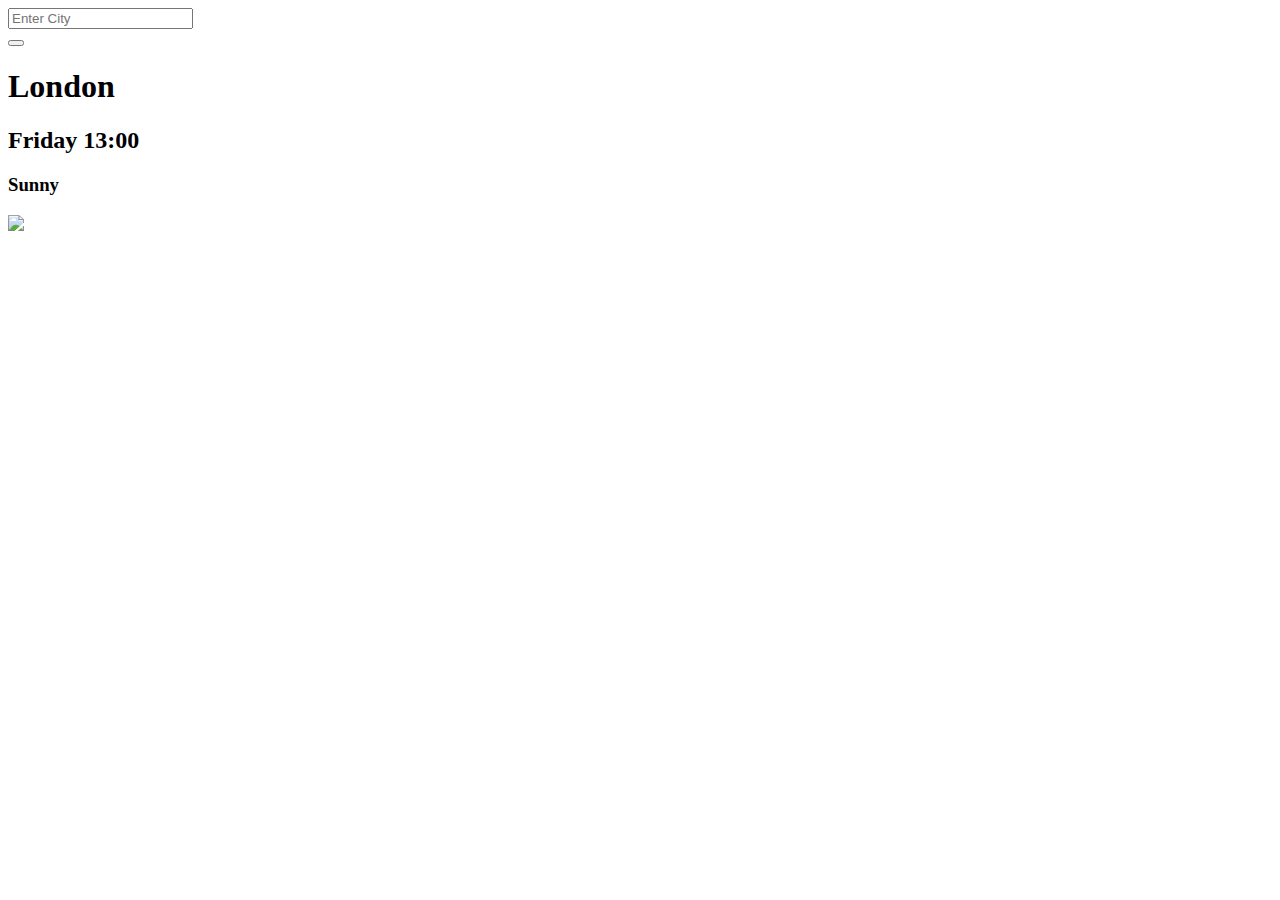
==== Vanilla-Weather-App/index.html @ 32c3cc2d "Project set-up" ====
<!DOCTYPE html>
<html lang="en">
<head>
    <meta charset="UTF-8">
    <meta http-equiv="X-UA-Compatible" content="IE=edge">
    <meta name="viewport" content="width=device-width, initial-scale=1.0">
    <link href="https://cdn.jsdelivr.net/npm/bootstrap@5.0.0-beta2/dist/css/bootstrap.min.css" rel="stylesheet"
        integrity="sha384-BmbxuPwQa2lc/FVzBcNJ7UAyJxM6wuqIj61tLrc4wSX0szH/Ev+nYRRuWlolflfl" crossorigin="anonymous">
    <link rel="stylesheet" href="src/style.css"> 
    <title>Weather-App</title>
</head>
<body>
    <div class="container">
<form id="search-form">
    <div class="row">
        <div class="col-0"></div>
        <div class="col-3">
            <div class="mb-3">
                <input type="text" placeholder="Enter City" class="form-control" id="city-name">
            </div>
        </div>
        <div class="col-1">
            <button type="submit" class="btn btn-secondary"> <i class="fas fa-search"></i> </button>
        </div>
    </div>
</form>
<h1>
    London
</h1>
<h2>
    Friday 13:00
</h2>
<h3>
    Sunny
</h3>

<div class="row">
<div class="col-1">
    <img src="https://www.wunderground.com/static/i/c/v4/28.svg">
</div>





</div>












    </div>
    <script src="src/app.js"></script>
</body>
</html>
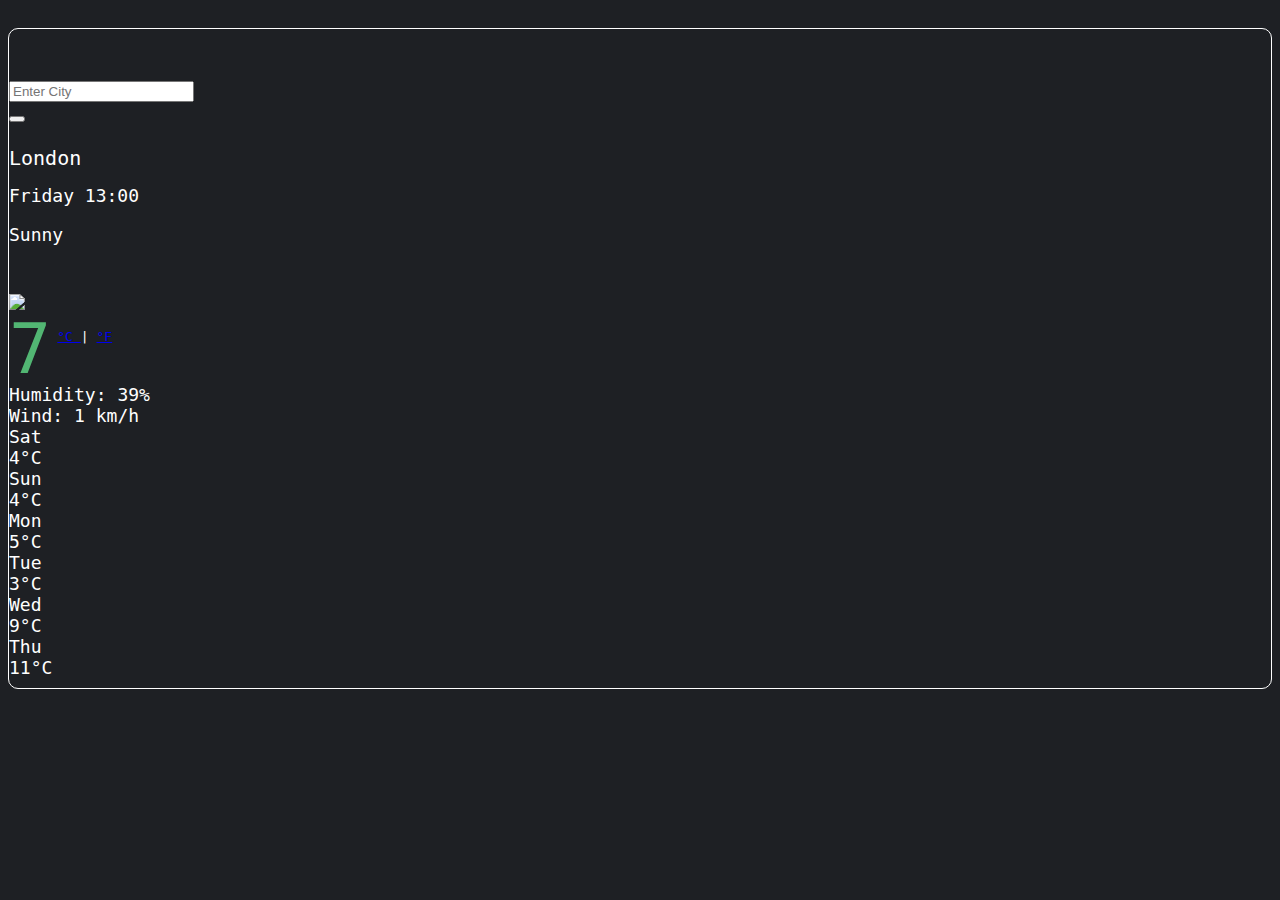
==== commit 6cddfba3: "Edited CSS - Styling properties" ====
--- a/Vanilla-Weather-App/index.html
+++ b/Vanilla-Weather-App/index.html
@@ -7,6 +7,7 @@
     <link href="https://cdn.jsdelivr.net/npm/bootstrap@5.0.0-beta2/dist/css/bootstrap.min.css" rel="stylesheet"
         integrity="sha384-BmbxuPwQa2lc/FVzBcNJ7UAyJxM6wuqIj61tLrc4wSX0szH/Ev+nYRRuWlolflfl" crossorigin="anonymous">
     <link rel="stylesheet" href="src/style.css"> 
+    <script src="https://kit.fontawesome.com/abb13c6a40.js" crossorigin="anonymous"></script>
     <title>Weather-App</title>
 </head>
 <body>
@@ -38,11 +39,31 @@
 <div class="col-1">
     <img src="https://www.wunderground.com/static/i/c/v4/28.svg">
 </div>
-
-
-
-
-
+<div class="col-2">
+    <span class="temp"> 7 </span> <span class="tempUnit"> <a href="#" id="degree-C">°C </a> | <a href="#" id="degree-F"> °F
+        </a> </span>
+</div>
+<div class="col-3 temp-stats">
+    Humidity: <span id="humidity">39</span>% <br /> Wind: <span id="wind">1</span> km/h
+</div>
+<div class="col-1">
+Sat <br /> 4°C <br /> <i class="fas fa-cloud-sun icons"></i>
+</div>
+<div class="col-1">
+Sun <br /> 4°C <br /> <i class="fas fa-cloud-rain icons"></i>
+</div>
+<div class="col-1">
+ Mon <br /> 5°C <br /> <i class="fas fa-cloud icons"></i>
+</div>
+<div class="col-1">
+Tue <br /> 3°C <br /> <i class="fas fa-snowflake icons"></i>
+</div>
+<div class="col-1">
+Wed <br /> 9°C <br /> <i class="fas fa-cloud-sun-rain icons"></i>
+</div>
+<div class="col-1">
+Thu <br /> 11°C <br /> <i class="fas fa-cloud-showers-heavy icons"></i>
+</div>
 </div>
 
 
--- a/Vanilla-Weather-App/src/style.css
+++ b/Vanilla-Weather-App/src/style.css
@@ -0,0 +1,43 @@
+.container {
+  border: 1px solid white;
+  border-radius: 10px;
+  color: white;
+}
+body {
+  padding-top: 20px;
+  background-color: #1e2024;
+}
+
+#search-form {
+  padding-top: 20px;
+}
+h1,
+h2,
+h3 {
+  font-family: monospace;
+  font-weight: normal;
+}
+h1 {
+  font-size: 20px;
+}
+h2,
+h3 {
+  font-size: 18px;
+}
+.row {
+  padding-top: 30px;
+  padding-bottom: 10px;
+  font-family: monospace;
+  font-size: 18px;
+}
+.temp {
+  font-size: 70px;
+  color: #52b673;
+  line-height: 1;
+}
+.tempUnit {
+  position: relative;
+  top: -32px;
+  font-size: 13px;
+  left: -36px;
+}
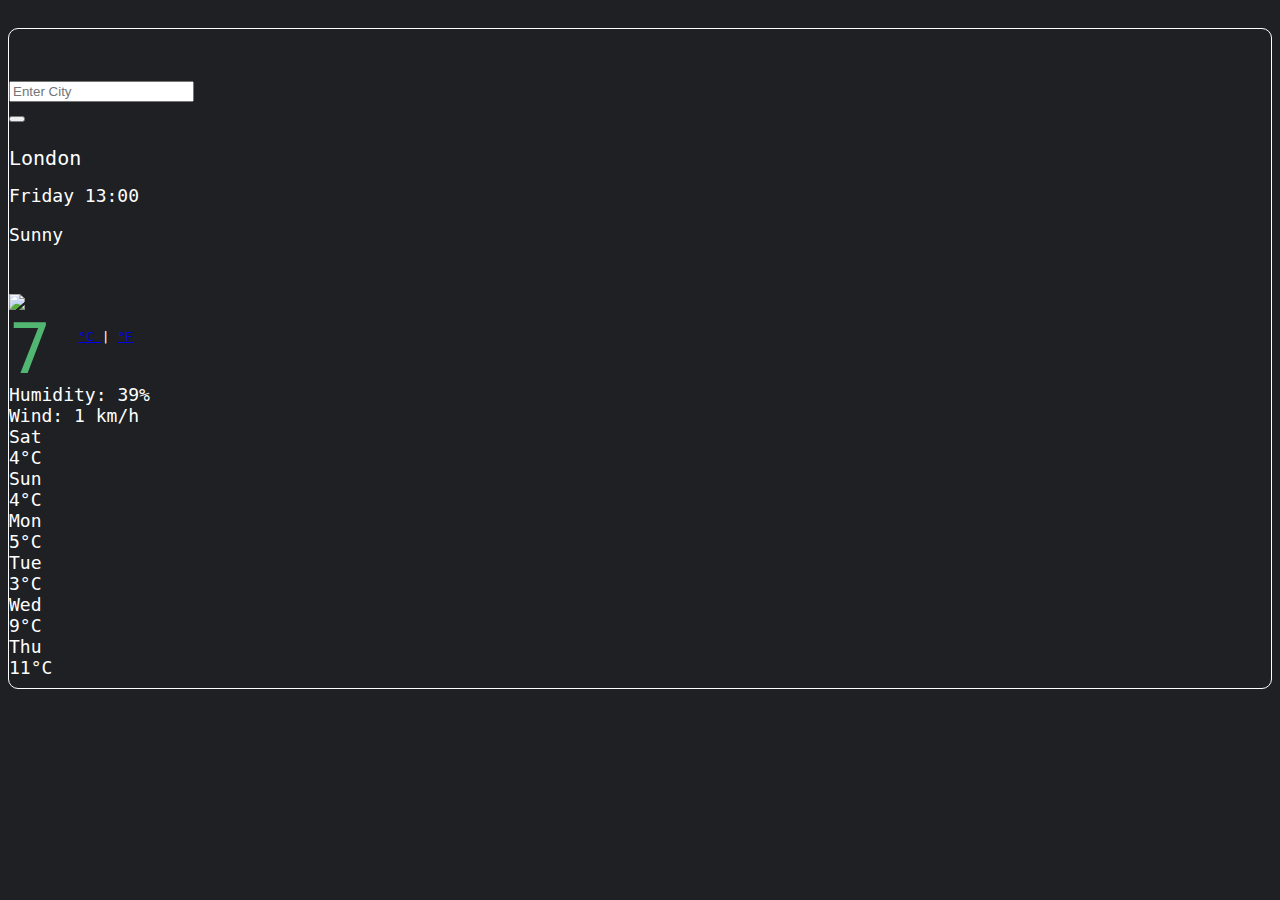
==== commit c574ab8d: "Weather API Integration" ====
--- a/Vanilla-Weather-App/index.html
+++ b/Vanilla-Weather-App/index.html
@@ -8,6 +8,7 @@
         integrity="sha384-BmbxuPwQa2lc/FVzBcNJ7UAyJxM6wuqIj61tLrc4wSX0szH/Ev+nYRRuWlolflfl" crossorigin="anonymous">
     <link rel="stylesheet" href="src/style.css"> 
     <script src="https://kit.fontawesome.com/abb13c6a40.js" crossorigin="anonymous"></script>
+    <script src="https://unpkg.com/axios/dist/axios.min.js"></script>
     <title>Weather-App</title>
 </head>
 <body>
--- a/Vanilla-Weather-App/src/style.css
+++ b/Vanilla-Weather-App/src/style.css
@@ -39,5 +39,5 @@
   position: relative;
   top: -32px;
   font-size: 13px;
-  left: -36px;
+  left: -15px;
 }
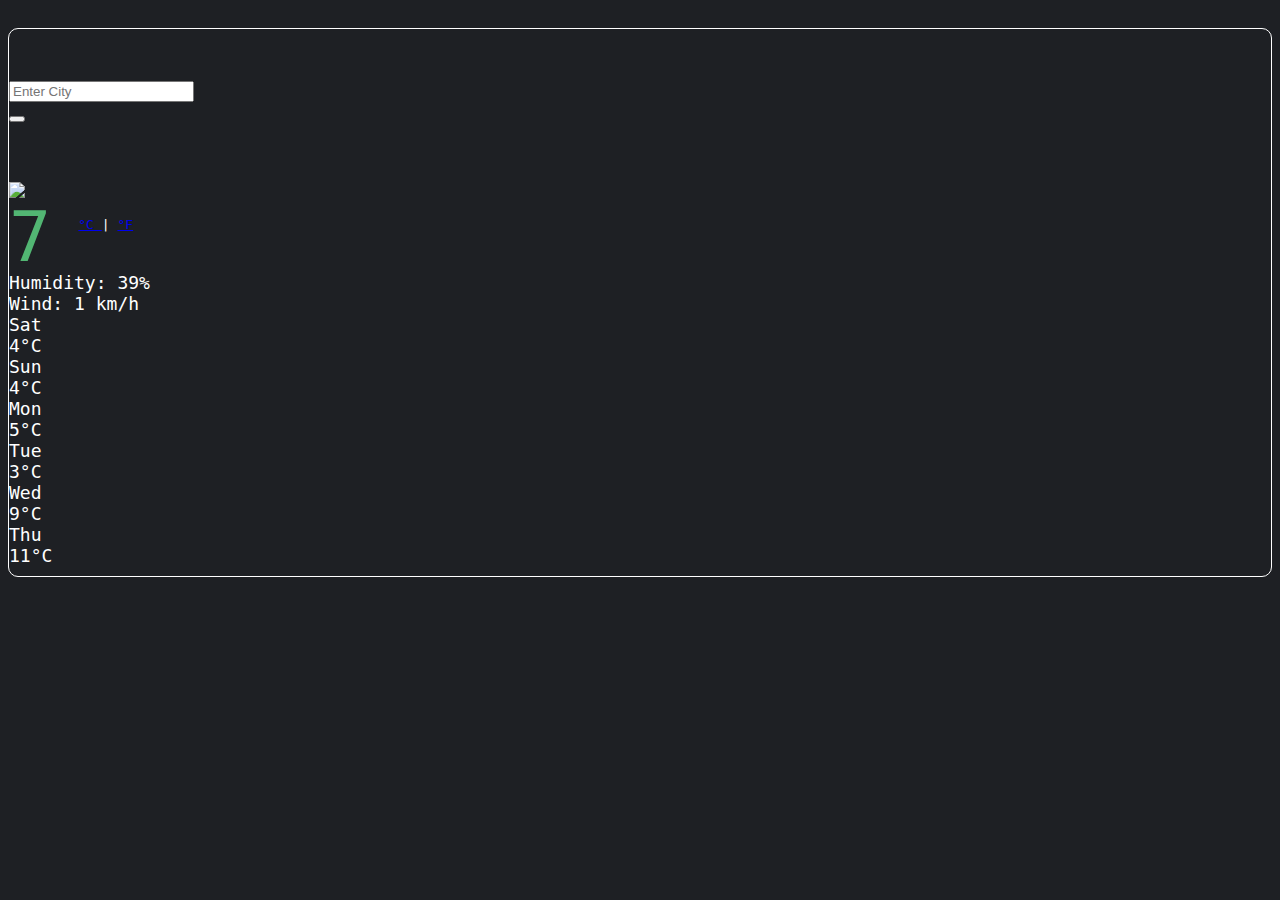
==== commit 9ab32149: "Display current time, temperature, description, wind and humidity" ====
--- a/Vanilla-Weather-App/index.html
+++ b/Vanilla-Weather-App/index.html
@@ -27,13 +27,13 @@
     </div>
 </form>
 <h1>
-    London
+    <span id="city"></span>
 </h1>
 <h2>
-    Friday 13:00
+    <span id="date"></span>
 </h2>
 <h3>
-    Sunny
+   <span id="description"></span>
 </h3>
 
 <div class="row">
@@ -41,7 +41,7 @@
     <img src="https://www.wunderground.com/static/i/c/v4/28.svg">
 </div>
 <div class="col-2">
-    <span class="temp"> 7 </span> <span class="tempUnit"> <a href="#" id="degree-C">°C </a> | <a href="#" id="degree-F"> °F
+    <span id="temp"> 7 </span> <span class="tempUnit"> <a href="#" id="degree-C">°C </a> | <a href="#" id="degree-F"> °F
         </a> </span>
 </div>
 <div class="col-3 temp-stats">
--- a/Vanilla-Weather-App/src/style.css
+++ b/Vanilla-Weather-App/src/style.css
@@ -16,6 +16,7 @@
 h3 {
   font-family: monospace;
   font-weight: normal;
+  text-transform: capitalize;
 }
 h1 {
   font-size: 20px;
@@ -30,7 +31,7 @@
   font-family: monospace;
   font-size: 18px;
 }
-.temp {
+#temp {
   font-size: 70px;
   color: #52b673;
   line-height: 1;
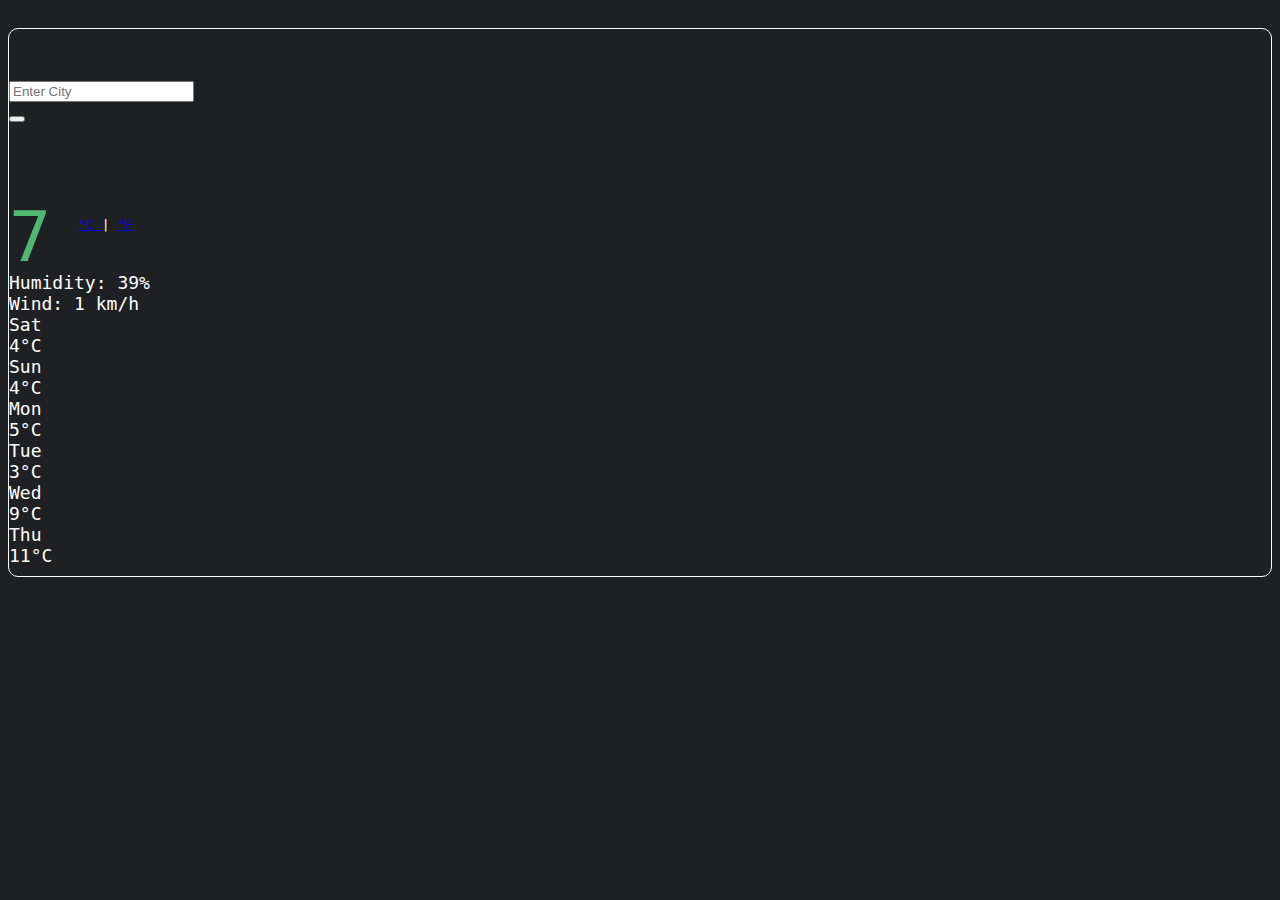
==== commit 8ecc530e: "Weather icon element" ====
--- a/Vanilla-Weather-App/index.html
+++ b/Vanilla-Weather-App/index.html
@@ -38,7 +38,7 @@
 
 <div class="row">
 <div class="col-1">
-    <img src="https://www.wunderground.com/static/i/c/v4/28.svg">
+    <img src="" alt="" id="icon" />
 </div>
 <div class="col-2">
     <span id="temp"> 7 </span> <span class="tempUnit"> <a href="#" id="degree-C">°C </a> | <a href="#" id="degree-F"> °F
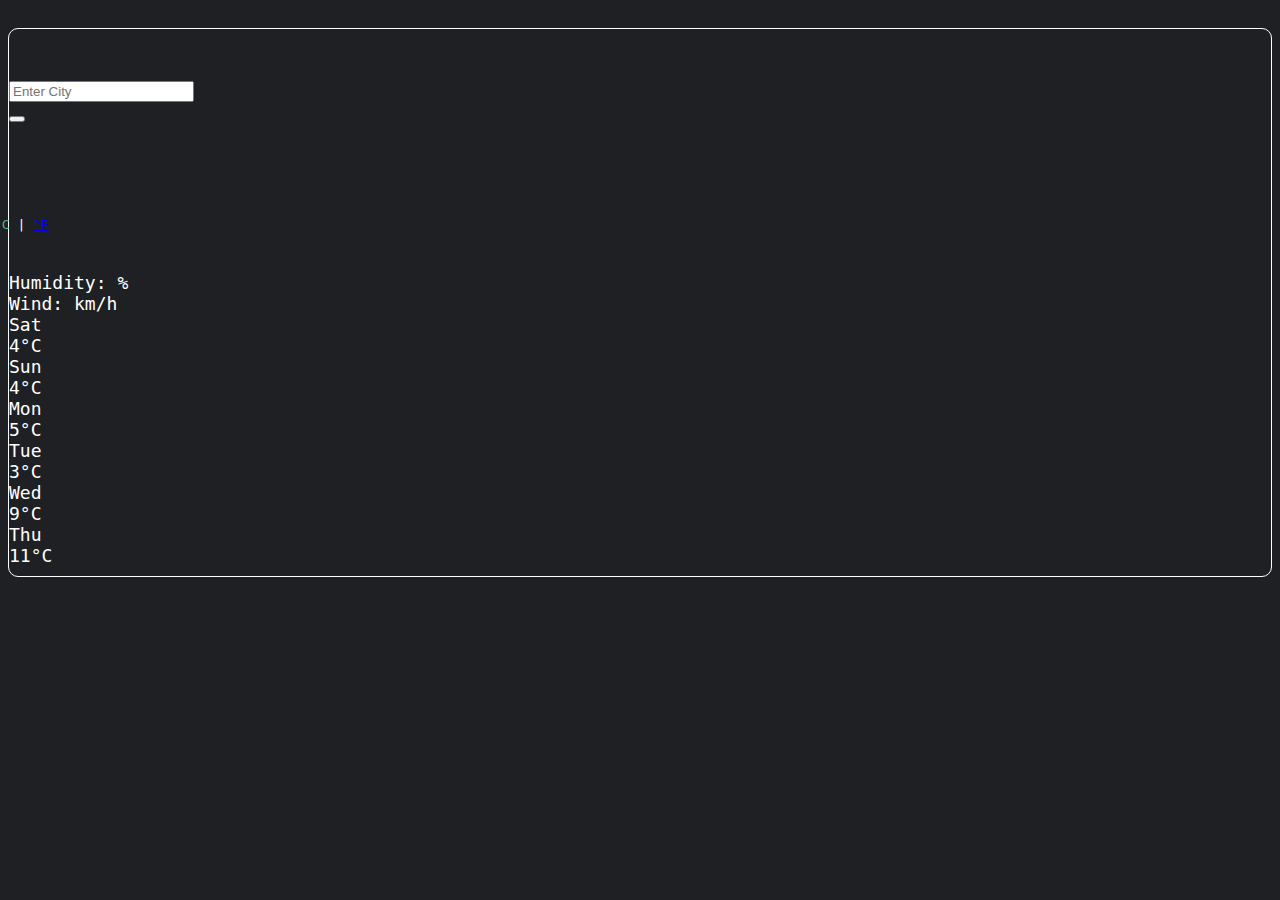
==== commit 0bbc999f: "Implemented unit conversion" ====
--- a/Vanilla-Weather-App/index.html
+++ b/Vanilla-Weather-App/index.html
@@ -16,12 +16,12 @@
 <form id="search-form">
     <div class="row">
         <div class="col-0"></div>
-        <div class="col-3">
+        <div class="col-4">
             <div class="mb-3">
                 <input type="text" placeholder="Enter City" class="form-control" id="city-name">
             </div>
         </div>
-        <div class="col-1">
+        <div class="col-2">
             <button type="submit" class="btn btn-secondary"> <i class="fas fa-search"></i> </button>
         </div>
     </div>
@@ -41,11 +41,11 @@
     <img src="" alt="" id="icon" />
 </div>
 <div class="col-2">
-    <span id="temp"> 7 </span> <span class="tempUnit"> <a href="#" id="degree-C">°C </a> | <a href="#" id="degree-F"> °F
+    <span id="temp">  </span> <span class="tempUnit"> <a href="#" id="degree-C" class="active">°C</a> | <a href="#" id="degree-F"> °F
         </a> </span>
 </div>
 <div class="col-3 temp-stats">
-    Humidity: <span id="humidity">39</span>% <br /> Wind: <span id="wind">1</span> km/h
+    Humidity: <span id="humidity"></span>% <br /> Wind: <span id="wind"></span> km/h
 </div>
 <div class="col-1">
 Sat <br /> 4°C <br /> <i class="fas fa-cloud-sun icons"></i>
--- a/Vanilla-Weather-App/src/style.css
+++ b/Vanilla-Weather-App/src/style.css
@@ -42,3 +42,13 @@
   font-size: 13px;
   left: -15px;
 }
+
+.active {
+  color: #52b673;
+  text-decoration: none;
+}
+
+.active:hover {
+  color: #52b673;
+  cursor: default;
+}
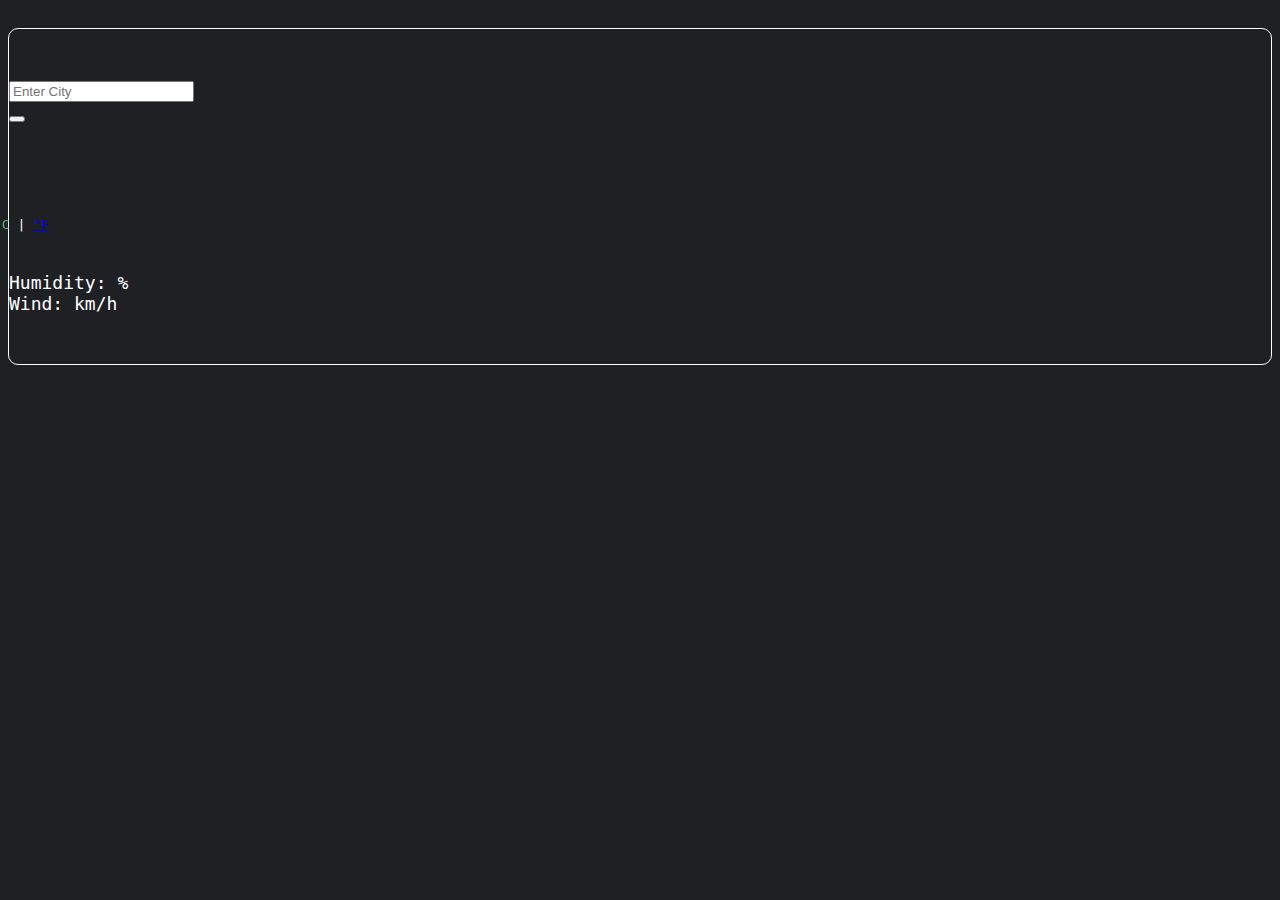
==== commit 8b75ff76: "Implemented 3-hour weather forecast" ====
--- a/Vanilla-Weather-App/index.html
+++ b/Vanilla-Weather-App/index.html
@@ -47,35 +47,10 @@
 <div class="col-3 temp-stats">
     Humidity: <span id="humidity"></span>% <br /> Wind: <span id="wind"></span> km/h
 </div>
-<div class="col-1">
-Sat <br /> 4°C <br /> <i class="fas fa-cloud-sun icons"></i>
 </div>
-<div class="col-1">
-Sun <br /> 4°C <br /> <i class="fas fa-cloud-rain icons"></i>
+<div class="row" id="forecast">
+
 </div>
-<div class="col-1">
- Mon <br /> 5°C <br /> <i class="fas fa-cloud icons"></i>
-</div>
-<div class="col-1">
-Tue <br /> 3°C <br /> <i class="fas fa-snowflake icons"></i>
-</div>
-<div class="col-1">
-Wed <br /> 9°C <br /> <i class="fas fa-cloud-sun-rain icons"></i>
-</div>
-<div class="col-1">
-Thu <br /> 11°C <br /> <i class="fas fa-cloud-showers-heavy icons"></i>
-</div>
-</div>
-
-
-
-
-
-
-
-
-
-
 
 
     </div>
--- a/Vanilla-Weather-App/src/style.css
+++ b/Vanilla-Weather-App/src/style.css
@@ -52,3 +52,8 @@
   color: #52b673;
   cursor: default;
 }
+
+ul {
+  list-style: none;
+  display: inline;
+}
